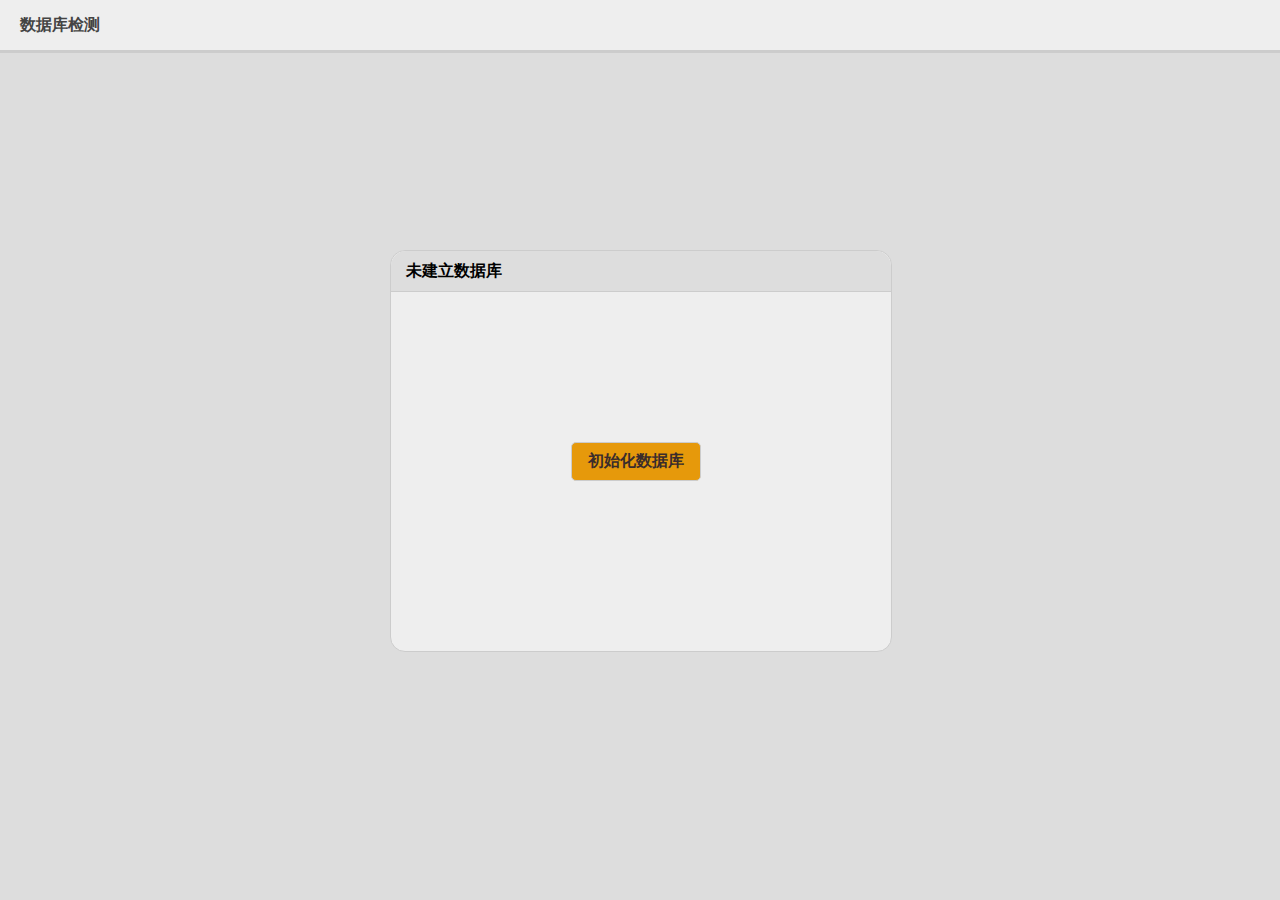
==== conect_database.html @ c4672181 "conect" ====
<!DOCTYPE html>
<html lang="en">
<head>
    <meta charset="UTF-8">
    <title>数据库管理</title>
    <style>
        html,body{width:100%;height:100%;margin:0;padding:0;}
        .contain{width:100%;height:100%;background-color: #dddddd;}
        .data-tips-contain{width:500px;height:400px;border:1px solid #ccc;border-radius:15px;background-color: #eee;position:absolute;top:50%;left:50%;margin-left:-250px;margin-top:-200px;}
        .connect-success{display:none;border-radius:15px;width:100%;height:100%;text-align: center;line-height: 400px;}
        .connect-success span{color:forestgreen;font-weight: 600;font-size: 1.5em;}
        .connect-failed{border-radius:15px;width:100%;height:100%;}
        .page-head{position:absolute;left:0;top:0;right:0;height:50px;line-height:50px;background-color: #eeeeee;border-bottom:1px solid #ccc;box-shadow: 0 1px 0 1px #ccc;}
        .page-head span{font-weight: 600;margin-left:20px;color:#444;}
        .connect-failed .head{width: 100%;height: 40px;line-height:40px;font-weight:600;border-bottom:1px solid #ccc;background-color: #ddd;border-radius:15px 15px 0 0;}
        .connect-failed .head span{margin-left:15px;}
        .connect-failed .create-content{position:absolute;top:41px;left:0;right:0;bottom:0;border-radius: 0 0 15px 15px;}
        .create-content a{display:inline-block;border:1px solid #ccc;padding:0.5em 1em;text-decoration: none;border-radius:5px;color:#3a2c2c;background-color: #e6990b;font-weight: 600;margin:150px 180px;}
    </style>
</head>
<body>
<div class="contain">
    <div class="page-head">
        <span>数据库检测</span>
    </div>
    <div class="data-tips-contain">
        <div class="connect-success">
            <span>恭喜您，数据库已建好！</span>
        </div>
        <div class="connect-failed">
            <div class="head">
                <span>未建立数据库</span>
            </div>
            <div class="create-content">
                <a href="javascript:void(0)" onclick="init_database._init_createDB()">初始化数据库</a>
            </div>
        </div>
    </div>
</div>
<script src="jquery-3.2.1.min.js"></script>
<script src="server.js"></script>
<script>
    $(function () {
        init_database._init_check();
    });

    var init_database={
        _init_check:function () {
            requestApi.connectDatabase().then(function(data){
                console.log(data);
                if(data==="True"){
                    $(".connect-success").show();
                    $(".connect-failed").hide();
                }else{
                    $(".connect-success").hide();
                    $(".connect-failed").show();
                }
            })
        },
        _init_createDB:function(){
            requestApi.importSqlFile().then(function(data){
                console.log(data);
            })
        }
    }
</script>
</body>
</html>
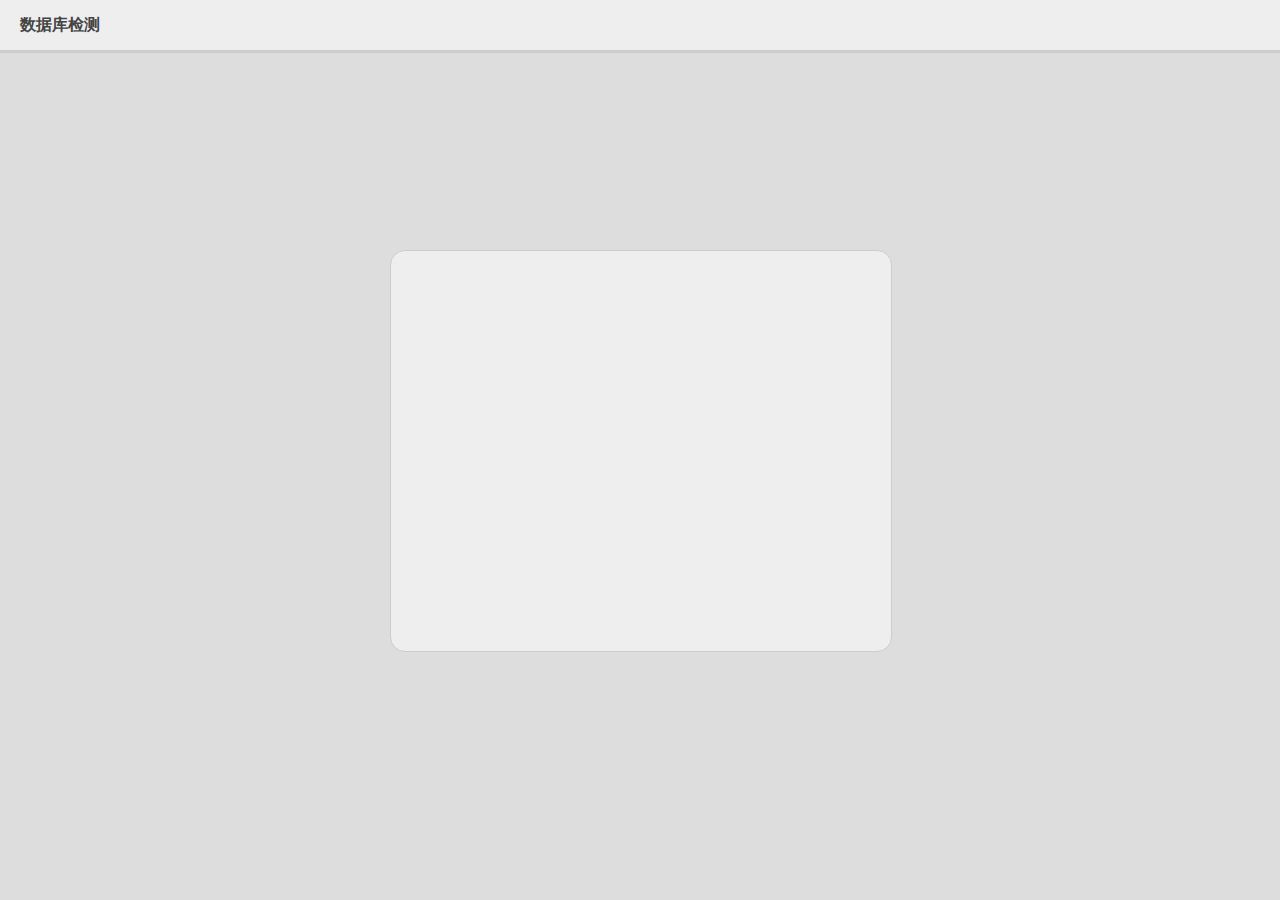
==== commit 8124ad77: "解决中文乱码" ====
--- a/conect_database.html
+++ b/conect_database.html
@@ -7,7 +7,7 @@
         html,body{width:100%;height:100%;margin:0;padding:0;}
         .contain{width:100%;height:100%;background-color: #dddddd;}
         .data-tips-contain{width:500px;height:400px;border:1px solid #ccc;border-radius:15px;background-color: #eee;position:absolute;top:50%;left:50%;margin-left:-250px;margin-top:-200px;}
-        .connect-success{display:none;border-radius:15px;width:100%;height:100%;text-align: center;line-height: 400px;}
+        .connect-success{border-radius:15px;width:100%;height:100%;text-align: center;line-height: 400px;}
         .connect-success span{color:forestgreen;font-weight: 600;font-size: 1.5em;}
         .connect-failed{border-radius:15px;width:100%;height:100%;}
         .page-head{position:absolute;left:0;top:0;right:0;height:50px;line-height:50px;background-color: #eeeeee;border-bottom:1px solid #ccc;box-shadow: 0 1px 0 1px #ccc;}
@@ -23,19 +23,7 @@
     <div class="page-head">
         <span>数据库检测</span>
     </div>
-    <div class="data-tips-contain">
-        <div class="connect-success">
-            <span>恭喜您，数据库已建好！</span>
-        </div>
-        <div class="connect-failed">
-            <div class="head">
-                <span>未建立数据库</span>
-            </div>
-            <div class="create-content">
-                <a href="javascript:void(0)" onclick="init_database._init_createDB()">初始化数据库</a>
-            </div>
-        </div>
-    </div>
+    <div class="data-tips-contain"></div>
 </div>
 <script src="jquery-3.2.1.min.js"></script>
 <script src="server.js"></script>
@@ -45,21 +33,43 @@
     });
 
     var init_database={
+        _get_suscessHtml:function(){
+            var _html="";
+            _html+='<div class="connect-success">';
+            _html+='<span>恭喜您，数据库已建好！</span>';
+            _html+='</div>';
+            return _html;
+        },
+        _get_failedHtml:function(){
+            var _html="";
+            _html+='<div class="connect-failed">';
+            _html+='<div class="head">';
+            _html+='<span>未建立数据库</span>';
+            _html+='</div>';
+            _html+='<div class="create-content">';
+            _html+='<a href="javascript:void(0)" onclick="init_database._init_createDB()">初始化数据库</a>';
+            _html+='</div></div>';
+            return _html;
+        },
         _init_check:function () {
             requestApi.connectDatabase().then(function(data){
                 console.log(data);
+                var _html="";
                 if(data==="True"){
-                    $(".connect-success").show();
-                    $(".connect-failed").hide();
+                    _html=init_database._get_suscessHtml();
                 }else{
-                    $(".connect-success").hide();
-                    $(".connect-failed").show();
+                    _html=init_database._get_failedHtml();
                 }
+                $(".data-tips-contain").html(_html);
             })
         },
         _init_createDB:function(){
             requestApi.importSqlFile().then(function(data){
-                console.log(data);
+                if(data){
+                    $(".data-tips-contain").html(init_database._get_suscessHtml());
+                }else{
+                    $(".data-tips-contain").html(init_database._get_failedHtml());
+                }
             })
         }
     }
